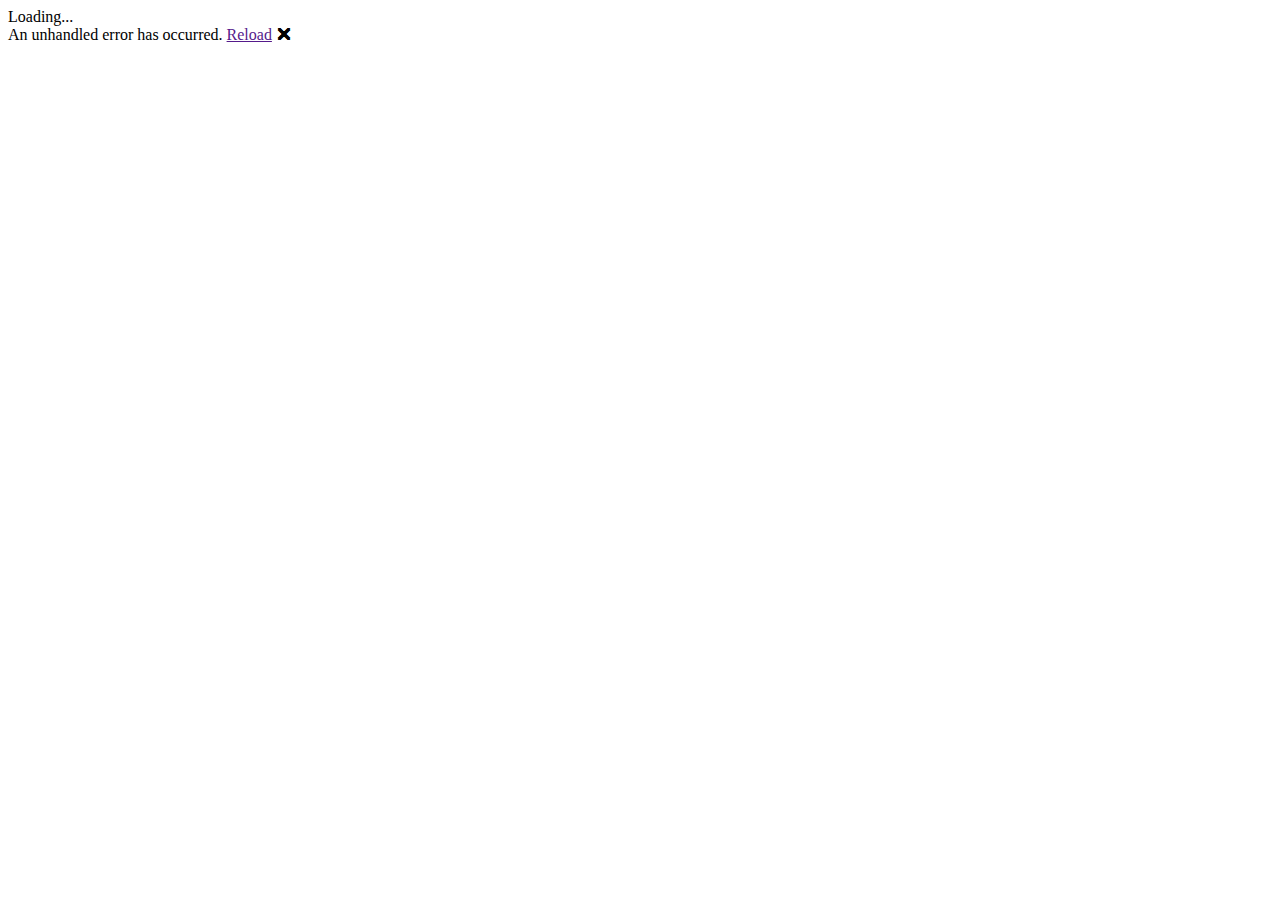
==== index.html @ 357b1ae9 "Deploying to gh-pages from  @ db23fe7428ecd98c699451fc7ded6c761df54b1a 🚀" ====
<!DOCTYPE html>
<html>

<head>
    <meta charset="utf-8" />
    <meta name="viewport" content="width=device-width, initial-scale=1.0, maximum-scale=1.0, user-scalable=no" />
    <title>TerseIDE-WASM</title>
    <base href="/BlazorGitHubPagesDemo/" />
    <link href="css/bootstrap/bootstrap.min.css" rel="stylesheet" />
    <link href="css/app.css" rel="stylesheet" />
    <link href="TerseIDE-WASM.styles.css" rel="stylesheet" />
</head>

<body>
    <div id="app">Loading...</div>

    <div id="blazor-error-ui">
        An unhandled error has occurred.
        <a href="" class="reload">Reload</a>
        <a class="dismiss">🗙</a>
    </div>
    <script src="_framework/blazor.webassembly.js"></script>
</body>

</html>
---- css/app.css ----
﻿@import url('open-iconic/font/css/open-iconic-bootstrap.min.css');

#blazor-error-ui {
    background: lightyellow;
    bottom: 0;
    box-shadow: 0 -1px 2px rgba(0, 0, 0, 0.2);
    display: none;
    left: 0;
    padding: 0.6rem 1.25rem 0.7rem 1.25rem;
    position: fixed;
    width: 100%;
    z-index: 1000;
}

    #blazor-error-ui .dismiss {
        cursor: pointer;
        position: absolute;
        right: 0.75rem;
        top: 0.5rem;
    }

html, body {
    height: 100%;
    width: 100%;
    background-color: #212121;
}

h1 {
    color: white;
}

section {
    margin-bottom: 20px;
}

h2 {
    color: white;
    font-size: 14px;
    font-family: Arial, Helvetica, sans-serif
}

.add-remove {
    color: white;
    font-size: 14px;
    font-family: Arial, Helvetica, sans-serif
}

textarea {
    font-family: monospace;
    background-color: #121212;
    resize: none;
    width: 100%;
    color: #ffffff;
}

    textarea:focus {
        outline: none;
    }

.run {
    background-color: #121212;
    border: none;
    color: white;
    padding: 5px 10px;
    font-size: 24px;
    margin-bottom: 10px;
}

.s-24 {
    font-size: 24px;
}

#main {
    display: inline-block;
    width: calc(100% - 400px);
    padding: 20px;
}

#docs {
    display: inline-block;
    float: right;
    width: 400px;
    height: 100vh;
    border-left: 1px solid gray;
}

#doc-topbar {
    background-color: #424242;
    padding: 10px 5px;
}

#section-title {
    color: white;
    font-size: 18px;
    font-family: 'Franklin Gothic Medium', 'Arial Narrow', Arial, sans-serif;
}

#contents-dropdown {
    display: none;
    position: relative;
    z-index: 1;
}

#docs-body {
    padding: 5px;
    color: white;
    font-family: 'Franklin Gothic Medium', 'Arial Narrow', Arial, sans-serif;
}
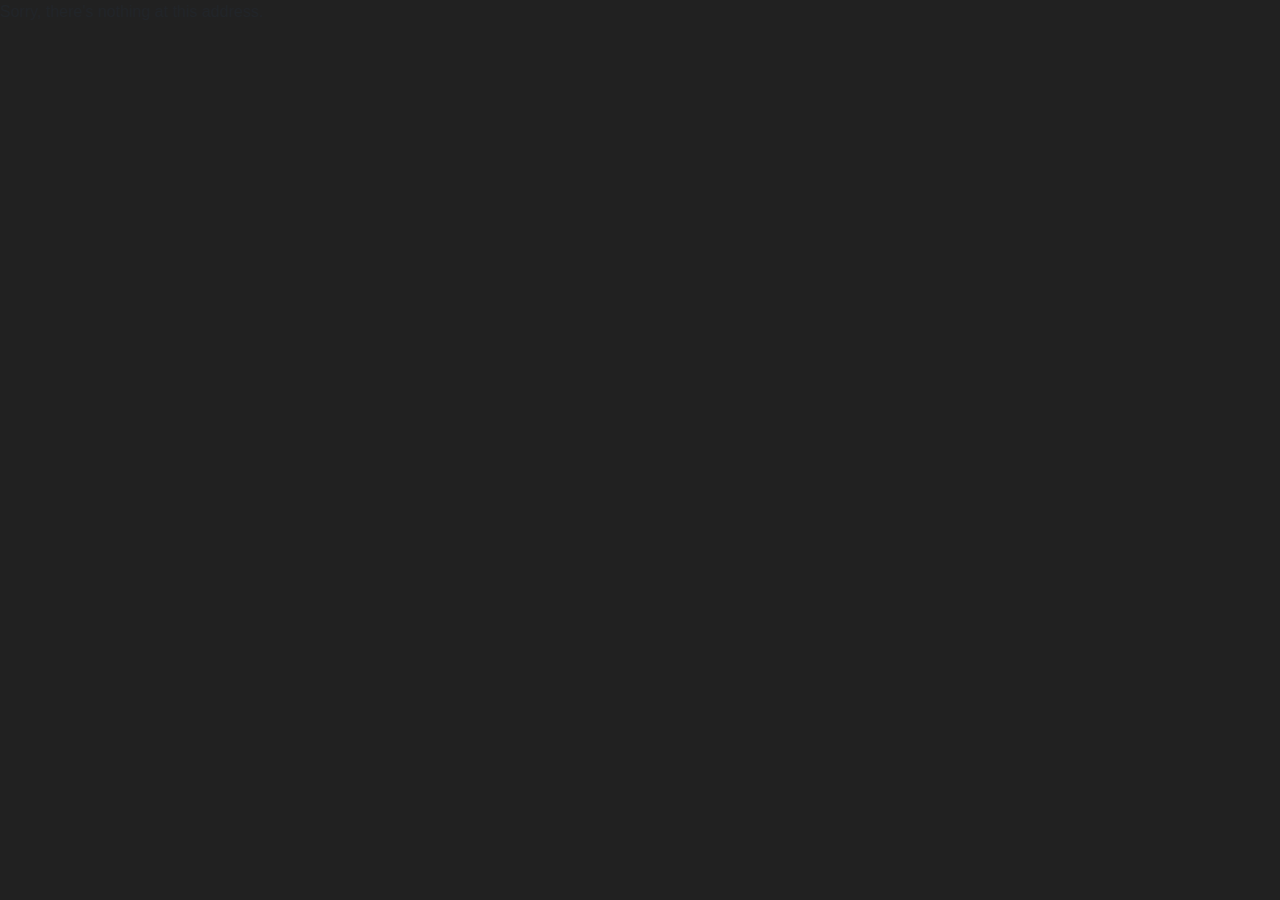
==== commit bfff9ec1: "Deploying to gh-pages from  @ a4fd2c2fa400ae909b5e0f2a6c4cf138ae6c97db 🚀" ====
--- a/index.html
+++ b/index.html
@@ -5,7 +5,7 @@
     <meta charset="utf-8" />
     <meta name="viewport" content="width=device-width, initial-scale=1.0, maximum-scale=1.0, user-scalable=no" />
     <title>TerseIDE-WASM</title>
-    <base href="/BlazorGitHubPagesDemo/" />
+    <base href="./" />
     <link href="css/bootstrap/bootstrap.min.css" rel="stylesheet" />
     <link href="css/app.css" rel="stylesheet" />
     <link href="TerseIDE-WASM.styles.css" rel="stylesheet" />
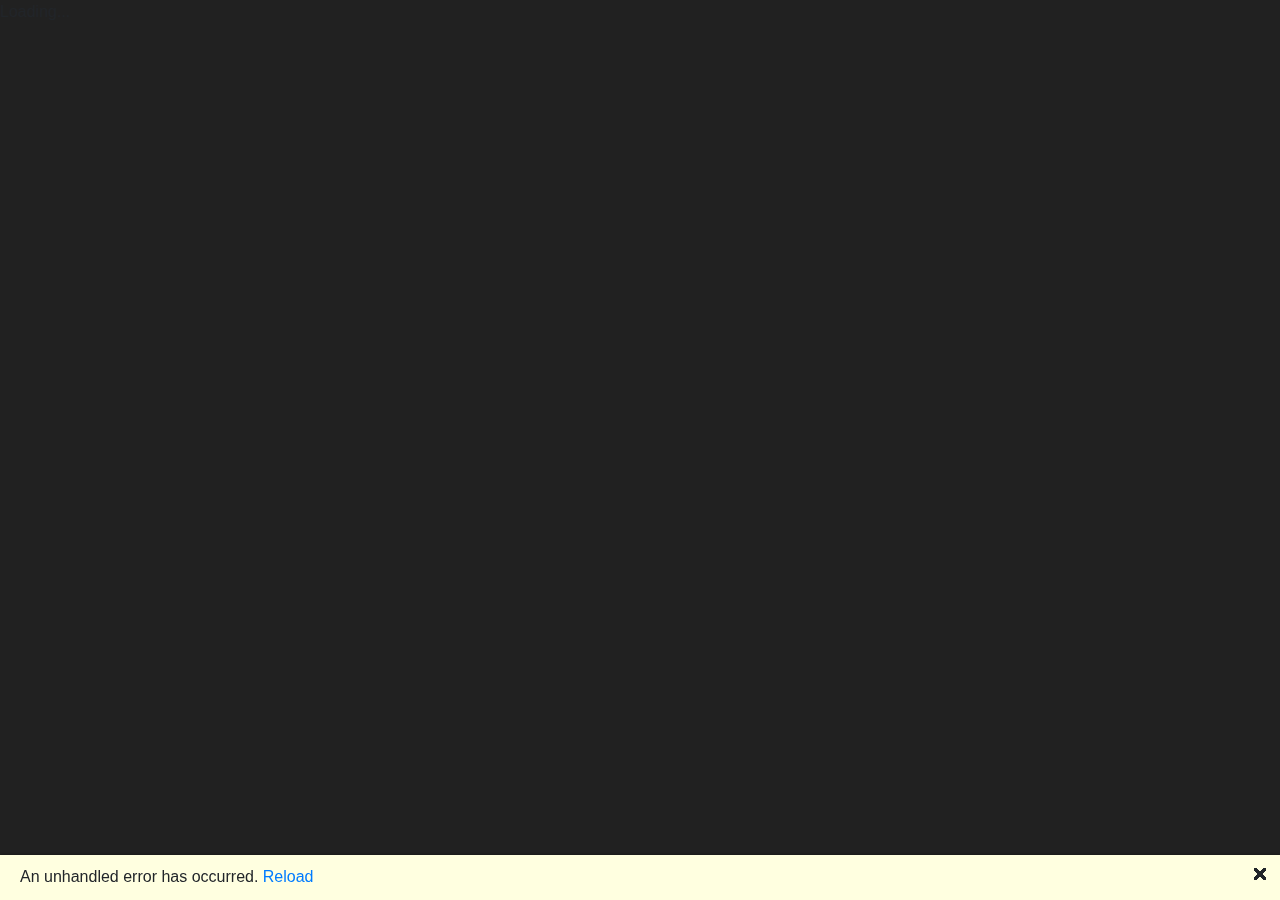
==== commit 347d8632: "Deploying to gh-pages from  @ e66febc7f66fc85981e350a0c3b7f0d5ef327db6 🚀" ====
--- a/index.html
+++ b/index.html
@@ -8,7 +8,14 @@
     <base href="./" />
     <link href="css/bootstrap/bootstrap.min.css" rel="stylesheet" />
     <link href="css/app.css" rel="stylesheet" />
-    <link href="TerseIDE-WASM.styles.css" rel="stylesheet" />
+    <script>
+        window.copyToClipboard = text => {
+            navigator.clipboard.writeText(text);
+        };
+        window.printActive = () => {
+            console.log(document.activeElement);
+        }
+    </script>
 </head>
 
 <body>
--- a/css/app.css
+++ b/css/app.css
@@ -36,13 +36,13 @@
 h2 {
     color: white;
     font-size: 14px;
-    font-family: Arial, Helvetica, sans-serif
+    font-family: Roboto,Arial,sans-serif;
 }
 
 .add-remove {
     color: white;
     font-size: 14px;
-    font-family: Arial, Helvetica, sans-serif
+    font-family: Roboto,Arial,sans-serif;
 }
 
 textarea {
@@ -57,7 +57,7 @@
         outline: none;
     }
 
-.run {
+.topbutton {
     background-color: #121212;
     border: none;
     color: white;
@@ -74,35 +74,87 @@
     display: inline-block;
     width: calc(100% - 400px);
     padding: 20px;
+    overflow-y: auto;
 }
 
 #docs {
     display: inline-block;
     float: right;
     width: 400px;
-    height: 100vh;
+    top: 0;
+    bottom: 0;
     border-left: 1px solid gray;
+    position:fixed;
 }
 
 #doc-topbar {
     background-color: #424242;
+    padding: 0;
+    border-bottom: 1px solid gray;
+    margin: 0;
+    overflow: hidden;
+}
+
+.topbar-item {
     padding: 10px 5px;
 }
 
 #section-title {
     color: white;
     font-size: 18px;
-    font-family: 'Franklin Gothic Medium', 'Arial Narrow', Arial, sans-serif;
+    font-family: Roboto,Arial,sans-serif;
+    float: left;
+}
+
+#dropdown-button {
+    z-index: 1;
+    float: right;
+    font-size: 18px;
+}
+
+#dropdown-button:focus, #dropdown-button:hover {
+    background-color: #212121;
 }
 
 #contents-dropdown {
-    display: none;
-    position: relative;
-    z-index: 1;
+
+    position: absolute;
+    right: 0px;
+    top: 40px;
+    z-index: 4;
+    min-width: 160px;
+    background-color: #121212;
+    list-style-type: none;
+    color: #FFFFFF;
 }
+
+
 
 #docs-body {
     padding: 5px;
     color: white;
-    font-family: 'Franklin Gothic Medium', 'Arial Narrow', Arial, sans-serif;
+    font-family: Roboto,Arial,sans-serif;
+    height: calc(100% - 48px);
+    overflow-y: auto;
+    padding-bottom: 100px;
 }
+
+.func-header {
+    background-color: #424242;
+    margin-bottom: 5px;
+    margin-top: 15px;
+    font-family: monospace;
+    padding: 4px;
+    width: 100%;
+}
+
+::-webkit-scrollbar {
+    display: none;
+}
+
+#docs-body code {
+    background-color: #121212;
+    border-radius: 2px;
+    padding: 0 4px;
+    color: #ffffff;
+}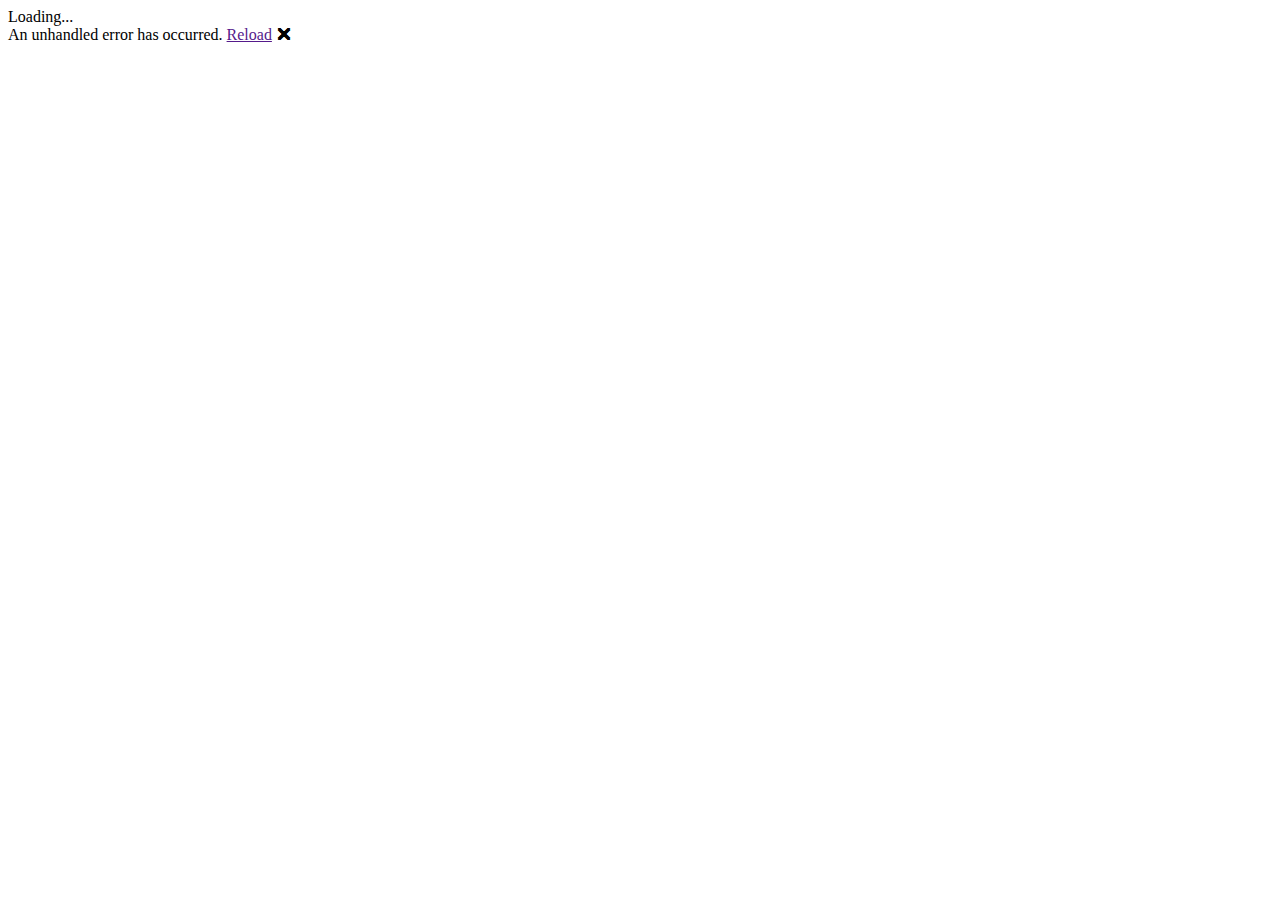
==== commit e0db39ad: "Deploying to gh-pages from  @ 32b8230b7262ad934b27b322c250d240a7e3e7b4 🚀" ====
--- a/index.html
+++ b/index.html
@@ -1,13 +1,14 @@
 <!DOCTYPE html>
-<html>
+<html lang="en">
 
 <head>
     <meta charset="utf-8" />
     <meta name="viewport" content="width=device-width, initial-scale=1.0, maximum-scale=1.0, user-scalable=no" />
-    <title>TerseIDE-WASM</title>
-    <base href="./" />
+    <title>TerseIDE</title>
+    <base href="/TerseIDE/" />
     <link href="css/bootstrap/bootstrap.min.css" rel="stylesheet" />
     <link href="css/app.css" rel="stylesheet" />
+    <link href="TerseIDE.styles.css" rel="stylesheet" />
     <script>
         window.copyToClipboard = text => {
             navigator.clipboard.writeText(text);
